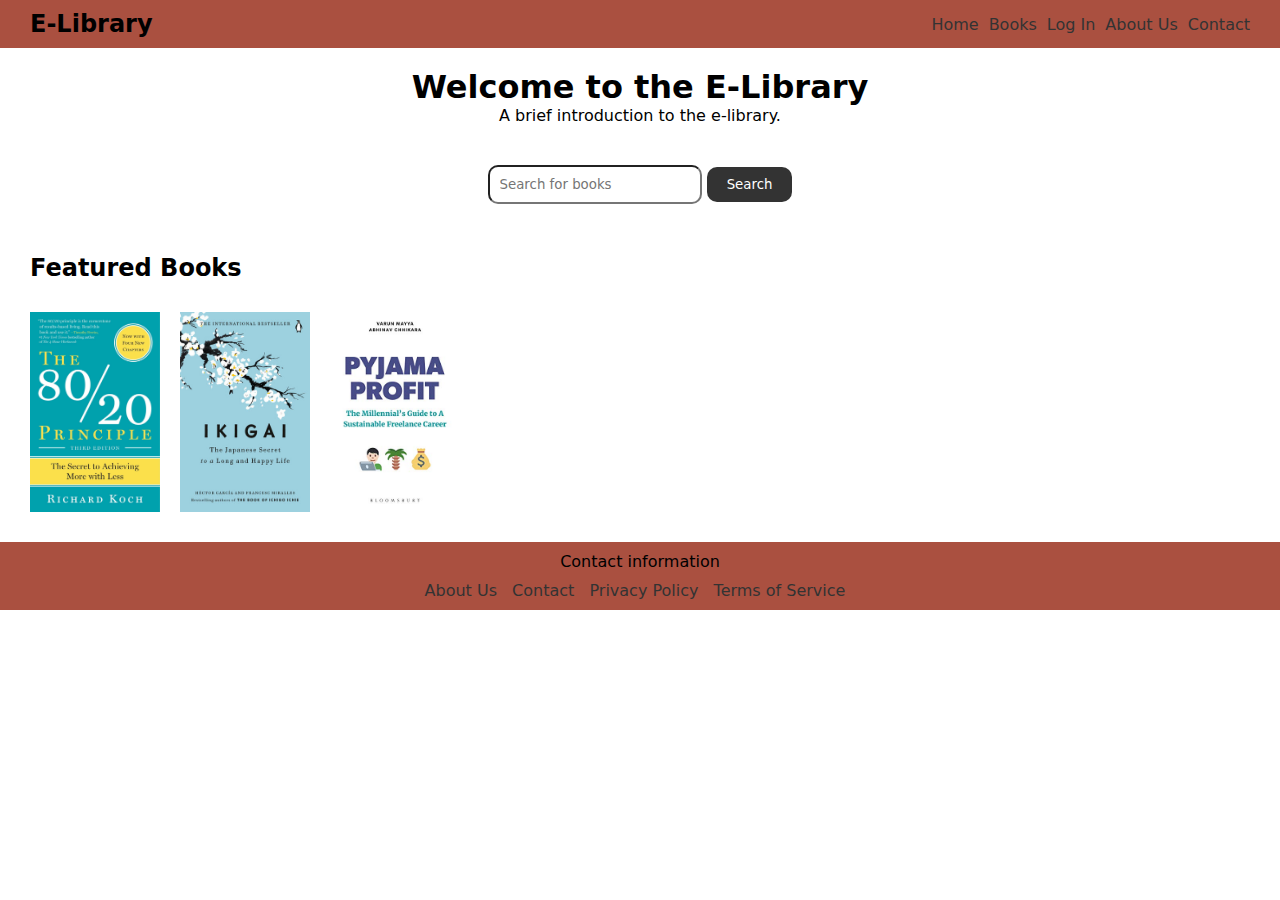
==== index.html @ 7954d5c8 "first commit" ====
<!DOCTYPE html>
<html>
<head>
  <title>E-Library</title>
  <link rel="stylesheet" type="text/css" href="../css/index.css">
</head>
<body>
  <nav>
    <div id="navbar">
      <h2>E-Library</h2>
      <ul>
        <li><a href="index.html">Home</a></li>
        <li><a href="books.html">Books</a></li>
        <li><a href="./html/login.html">Log In</a></li>
        <li><a href="./html/about-us.html">About Us</a></li>
        <li><a href="contact.html">Contact</a></li>
      </ul>
    </div>
  </nav>

  <div class="welcome">
    <h1>Welcome to the E-Library</h1>
    <p>A brief introduction to the e-library.</p>
  </div>

  <div class="search">
    <input type="text" placeholder="Search for books">
    <button type="submit">Search</button>
  </div>

  <section class="featured-books">
    <h2>Featured Books</h2>
    <div class="img1">
        <img class="i1" src="/static/book1.jpeg" >
        <img class="i2" src="/static/book2.jpeg" >
        <img class="i3" src="/static/book3.jpeg" >       
    </div>
  </section>

  <footer>
    <div class="contact-info">
      <p>Contact information</p>
    </div>
    <div class="static-pages">
      <ul>
        <li><a href="about.html">About Us</a></li>
        <li><a href="contact.html">Contact</a></li>
        <li><a href="privacy.html">Privacy Policy</a></li>
        <li><a href="terms.html">Terms of Service</a></li>
      </ul>
    </div>
  </footer>
</body>
</html>
---- css/index.css ----
* {
    margin: 0;
    padding: 0;
    font-family: system-ui, -apple-system, BlinkMacSystemFont, 'Segoe UI', Roboto, Oxygen, Ubuntu, Cantarell, 'Open Sans', 'Helvetica Neue', sans-serif;
  }
  
  nav {
    background-color: #aa5040;
    padding: 10px;
  }
  
  #navbar {
    display: flex;
    justify-content: space-between;
    align-items: center;
    padding: 0 20px;
  }
  
  #navbar h2 {
    margin: 0;
  }
  
  #navbar ul {
    list-style-type: none;
    display: flex;
    margin-left: auto;
  }
  
  #navbar ul li {
    margin-left: 10px;
  }
  
  #navbar ul li a {
    text-decoration: none;
    color: #333;
  }
  
  .welcome {
    background-color: #ffffff;
    padding: 20px;
    text-align: center;
  }
  
  .search {
    text-align: center;
    padding: 20px;
  }
  
  .search input[type="text"] {
    padding: 10px;
    width: 190px;
    border-radius: 10px;
  }
  
  .search button[type="submit"] {
    padding: 10px 20px;
    background-color: #333;
    color: #fff;
    border: none;
    cursor: pointer;
    border-radius: 10px;
  }
  
  /* Featured books section styles */
  .featured-books {
    padding: 20px;
    overflow: hidden;
  }
  
  .featured-books h2 {
    margin-bottom: 10px;
    padding: 10px;
  }
  
  .img1 {
    width: 150px;
    display: flex;
  }
  
  .img1 img {
    width: 100%;
    padding: 10px;
    float: left;
    box-sizing: border-box;
  }
  
  /* Footer styles */
  footer {
    background-color: #aa5040;
    padding: 10px;
    text-align: center;
  }
  
  .contact-info p {
    margin-bottom: 10px;
  }
  
  .static-pages ul {
    list-style-type: none;
  }
  
  .static-pages ul li {
    display: inline;
    margin-right: 10px;
  }
  
  .static-pages ul li a {
    text-decoration: none;
    color: #333;
  }
  
  .i1 {
    float: left;
  }
  
  .i2 {
    float: left;
  }
  
  .i3 {
    float: left;
  }
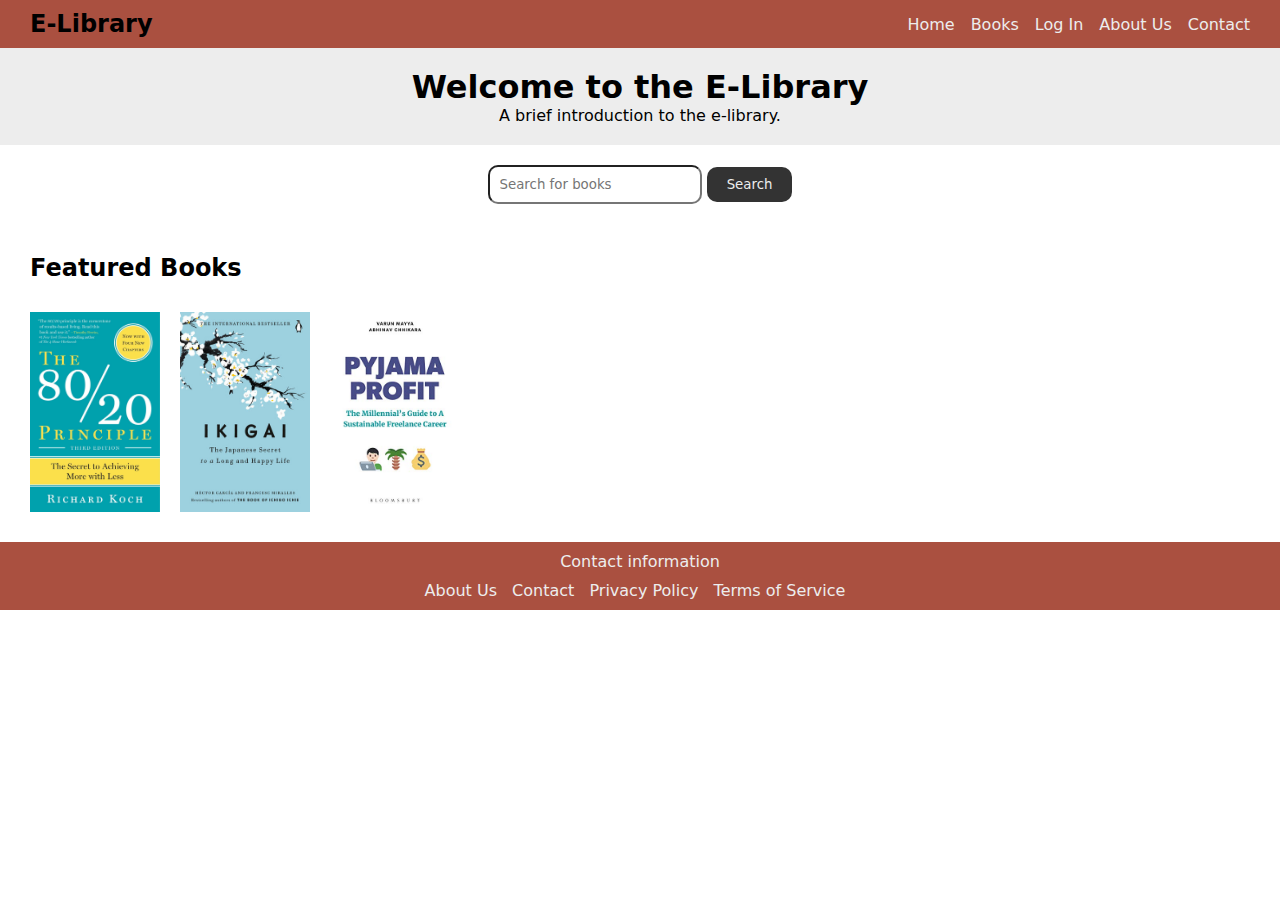
==== commit e0946685: "Merge pull request #1 from aryad14/minor-fixes" ====
--- a/index.html
+++ b/index.html
@@ -1,41 +1,47 @@
 <!DOCTYPE html>
 <html>
+
 <head>
+  <meta charset="UTF-8">
+  <meta name="viewport" content="width=device-width, initial-scale=1.0">
   <title>E-Library</title>
-  <link rel="stylesheet" type="text/css" href="../css/index.css">
+  <link rel="stylesheet" href="./css/index.css">
 </head>
+
 <body>
-  <nav>
+  <header>
     <div id="navbar">
       <h2>E-Library</h2>
       <ul>
         <li><a href="index.html">Home</a></li>
-        <li><a href="books.html">Books</a></li>
-        <li><a href="./html/login.html">Log In</a></li>
-        <li><a href="./html/about-us.html">About Us</a></li>
-        <li><a href="contact.html">Contact</a></li>
+        <li><a href="pages/books.html">Books</a></li>
+        <li><a href="pages/login.html">Log In</a></li>
+        <li><a href="pages/about-us.html">About Us</a></li>
+        <li><a href="pages/contact.html">Contact</a></li>
       </ul>
     </div>
-  </nav>
+  </header>
 
-  <div class="welcome">
-    <h1>Welcome to the E-Library</h1>
-    <p>A brief introduction to the e-library.</p>
-  </div>
+  <main>
+    <div class="welcome">
+      <h1>Welcome to the E-Library</h1>
+      <p>A brief introduction to the e-library.</p>
+    </div>
 
-  <div class="search">
-    <input type="text" placeholder="Search for books">
+    <div class="search">
+      <input type="text" placeholder="Search for books">
     <button type="submit">Search</button>
-  </div>
+    </div>
 
-  <section class="featured-books">
-    <h2>Featured Books</h2>
-    <div class="img1">
-        <img class="i1" src="/static/book1.jpeg" >
-        <img class="i2" src="/static/book2.jpeg" >
-        <img class="i3" src="/static/book3.jpeg" >       
-    </div>
-  </section>
+    <section class="featured-books">
+      <h2>Featured Books</h2>
+      <div class="img1">
+        <img class="book-img" src="static/book1.jpeg">
+        <img class="book-img" src="static/book2.jpeg">
+        <img class="book-img" src="static/book3.jpeg">
+      </div>
+    </section>
+  </main>
 
   <footer>
     <div class="contact-info">
@@ -43,12 +49,13 @@
     </div>
     <div class="static-pages">
       <ul>
-        <li><a href="about.html">About Us</a></li>
-        <li><a href="contact.html">Contact</a></li>
-        <li><a href="privacy.html">Privacy Policy</a></li>
-        <li><a href="terms.html">Terms of Service</a></li>
+        <li><a href="pages/about.html">About Us</a></li>
+        <li><a href="pages/contact.html">Contact</a></li>
+        <li><a href="pages/privacy.html">Privacy Policy</a></li>
+        <li><a href="pages/terms.html">Terms of Service</a></li>
       </ul>
     </div>
   </footer>
 </body>
-</html>
+
+</html>--- a/css/index.css
+++ b/css/index.css
@@ -1,123 +1,120 @@
 * {
-    margin: 0;
-    padding: 0;
-    font-family: system-ui, -apple-system, BlinkMacSystemFont, 'Segoe UI', Roboto, Oxygen, Ubuntu, Cantarell, 'Open Sans', 'Helvetica Neue', sans-serif;
-  }
-  
-  nav {
-    background-color: #aa5040;
-    padding: 10px;
-  }
-  
-  #navbar {
-    display: flex;
-    justify-content: space-between;
-    align-items: center;
-    padding: 0 20px;
-  }
-  
-  #navbar h2 {
-    margin: 0;
-  }
-  
-  #navbar ul {
-    list-style-type: none;
-    display: flex;
-    margin-left: auto;
-  }
-  
-  #navbar ul li {
-    margin-left: 10px;
-  }
-  
-  #navbar ul li a {
-    text-decoration: none;
-    color: #333;
-  }
-  
-  .welcome {
-    background-color: #ffffff;
-    padding: 20px;
-    text-align: center;
-  }
-  
-  .search {
-    text-align: center;
-    padding: 20px;
-  }
-  
-  .search input[type="text"] {
-    padding: 10px;
-    width: 190px;
-    border-radius: 10px;
-  }
-  
-  .search button[type="submit"] {
-    padding: 10px 20px;
-    background-color: #333;
-    color: #fff;
-    border: none;
-    cursor: pointer;
-    border-radius: 10px;
-  }
-  
-  /* Featured books section styles */
-  .featured-books {
-    padding: 20px;
-    overflow: hidden;
-  }
-  
-  .featured-books h2 {
-    margin-bottom: 10px;
-    padding: 10px;
-  }
-  
-  .img1 {
-    width: 150px;
-    display: flex;
-  }
-  
-  .img1 img {
-    width: 100%;
-    padding: 10px;
-    float: left;
-    box-sizing: border-box;
-  }
-  
-  /* Footer styles */
-  footer {
-    background-color: #aa5040;
-    padding: 10px;
-    text-align: center;
-  }
-  
-  .contact-info p {
-    margin-bottom: 10px;
-  }
-  
-  .static-pages ul {
-    list-style-type: none;
-  }
-  
-  .static-pages ul li {
-    display: inline;
-    margin-right: 10px;
-  }
-  
-  .static-pages ul li a {
-    text-decoration: none;
-    color: #333;
-  }
-  
-  .i1 {
-    float: left;
-  }
-  
-  .i2 {
-    float: left;
-  }
-  
-  .i3 {
-    float: left;
-  }
-  +  margin: 0;
+  padding: 0;
+  font-family: system-ui, -apple-system, BlinkMacSystemFont, 'Segoe UI', Roboto, Oxygen, Ubuntu, Cantarell, 'Open Sans', 'Helvetica Neue', sans-serif;
+}
+
+:root {
+  --primary-color: #aa5040;
+  --text-color-light: #ededed;
+}
+
+header {
+  background-color: var(--primary-color);
+  padding: 10px;
+}
+
+#navbar {
+  display: flex;
+  justify-content: space-between;
+  align-items: center;
+  padding: 0 20px;
+}
+
+#navbar h2 {
+  margin: 0;
+}
+
+#navbar ul {
+  list-style-type: none;
+  display: flex;
+  margin-left: auto;
+}
+
+#navbar ul li {
+  margin-left: 16px;
+}
+
+#navbar ul li a {
+  text-decoration: none;
+  color: var(--text-color-light);
+}
+
+.welcome {
+  background-color: var(--text-color-light);
+  padding: 20px;
+  text-align: center;
+}
+
+.search {
+  text-align: center;
+  padding: 20px;
+}
+
+.search input[type="text"] {
+  padding: 10px;
+  width: 190px;
+  border-radius: 10px;
+}
+
+.search button[type="submit"] {
+  padding: 10px 20px;
+  background-color: #333;
+  color: var(--text-color-light);
+  border: none;
+  cursor: pointer;
+  border-radius: 10px;
+}
+
+/* Featured books section styles */
+.featured-books {
+  padding: 20px;
+  overflow: hidden;
+}
+
+.featured-books h2 {
+  margin-bottom: 10px;
+  padding: 10px;
+}
+
+.img1 {
+  width: 150px;
+  display: flex;
+}
+
+.img1 img {
+  width: 100%;
+  padding: 10px;
+  float: left;
+  box-sizing: border-box;
+}
+
+/* Footer styles */
+footer {
+  background-color: var(--primary-color);
+  padding: 10px;
+  text-align: center;
+}
+
+.contact-info p {
+  margin-bottom: 10px;
+  color: var(--text-color-light);
+}
+
+.static-pages ul {
+  list-style-type: none;
+}
+
+.static-pages ul li {
+  display: inline;
+  margin-right: 10px;
+}
+
+.static-pages ul li a {
+  text-decoration: none;
+  color: var(--text-color-light);
+}
+
+.book-img {
+  float: left;
+}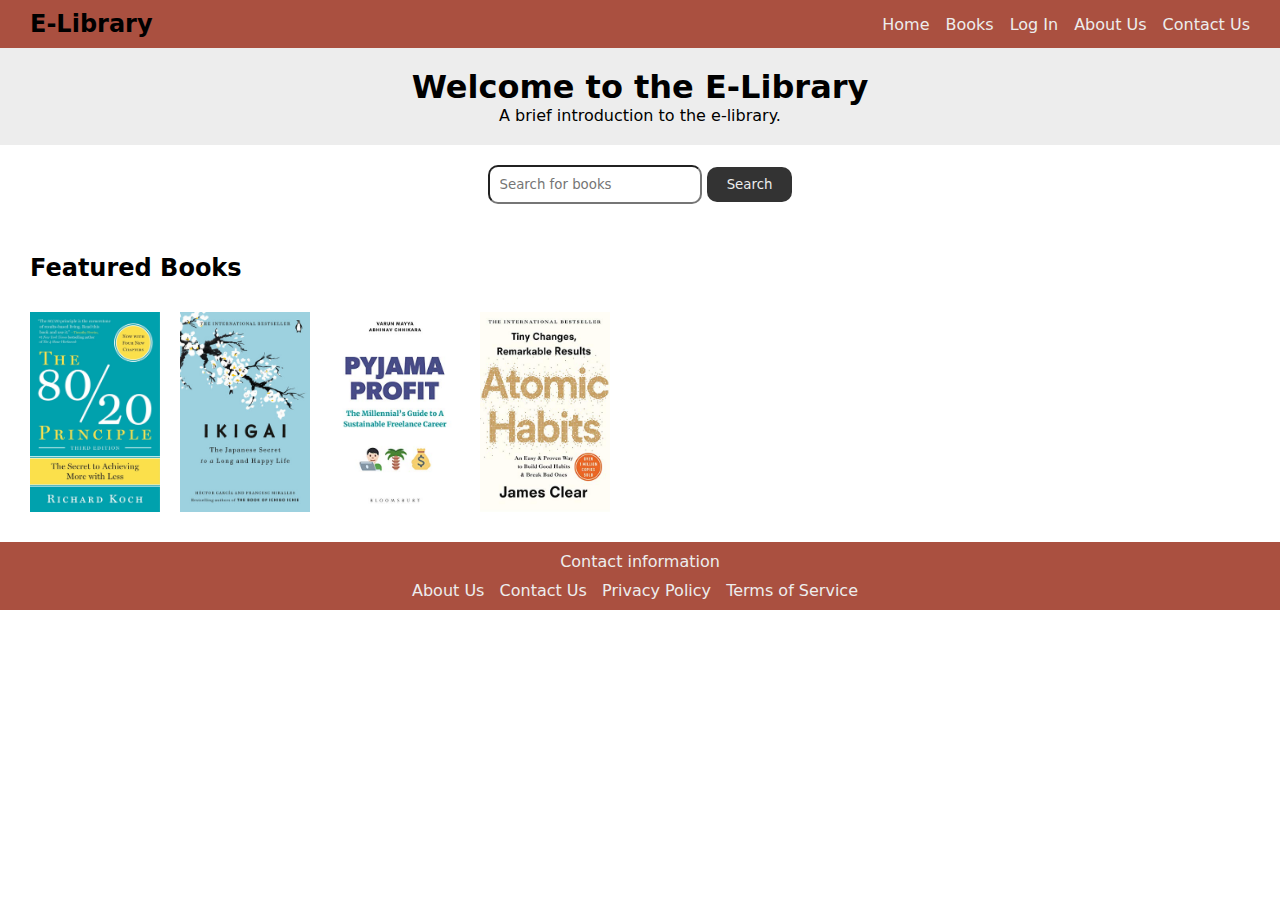
==== commit ad57ecf0: "Merge pull request #23 from Abhisheknik/main" ====
--- a/index.html
+++ b/index.html
@@ -17,7 +17,7 @@
         <li><a href="pages/books.html">Books</a></li>
         <li><a href="pages/login.html">Log In</a></li>
         <li><a href="pages/about-us.html">About Us</a></li>
-        <li><a href="pages/contact.html">Contact</a></li>
+        <li><a href="pages/contact.html">Contact Us</a></li>
       </ul>
     </div>
   </header>
@@ -39,6 +39,7 @@
         <img class="book-img" src="static/book1.jpeg">
         <img class="book-img" src="static/book2.jpeg">
         <img class="book-img" src="static/book3.jpeg">
+        <img class="book-img" src="static/book4.jpeg">
       </div>
     </section>
   </main>
@@ -50,7 +51,7 @@
     <div class="static-pages">
       <ul>
         <li><a href="pages/about.html">About Us</a></li>
-        <li><a href="pages/contact.html">Contact</a></li>
+        <li><a href="pages/contact.html">Contact Us</a></li>
         <li><a href="pages/privacy.html">Privacy Policy</a></li>
         <li><a href="pages/terms.html">Terms of Service</a></li>
       </ul>
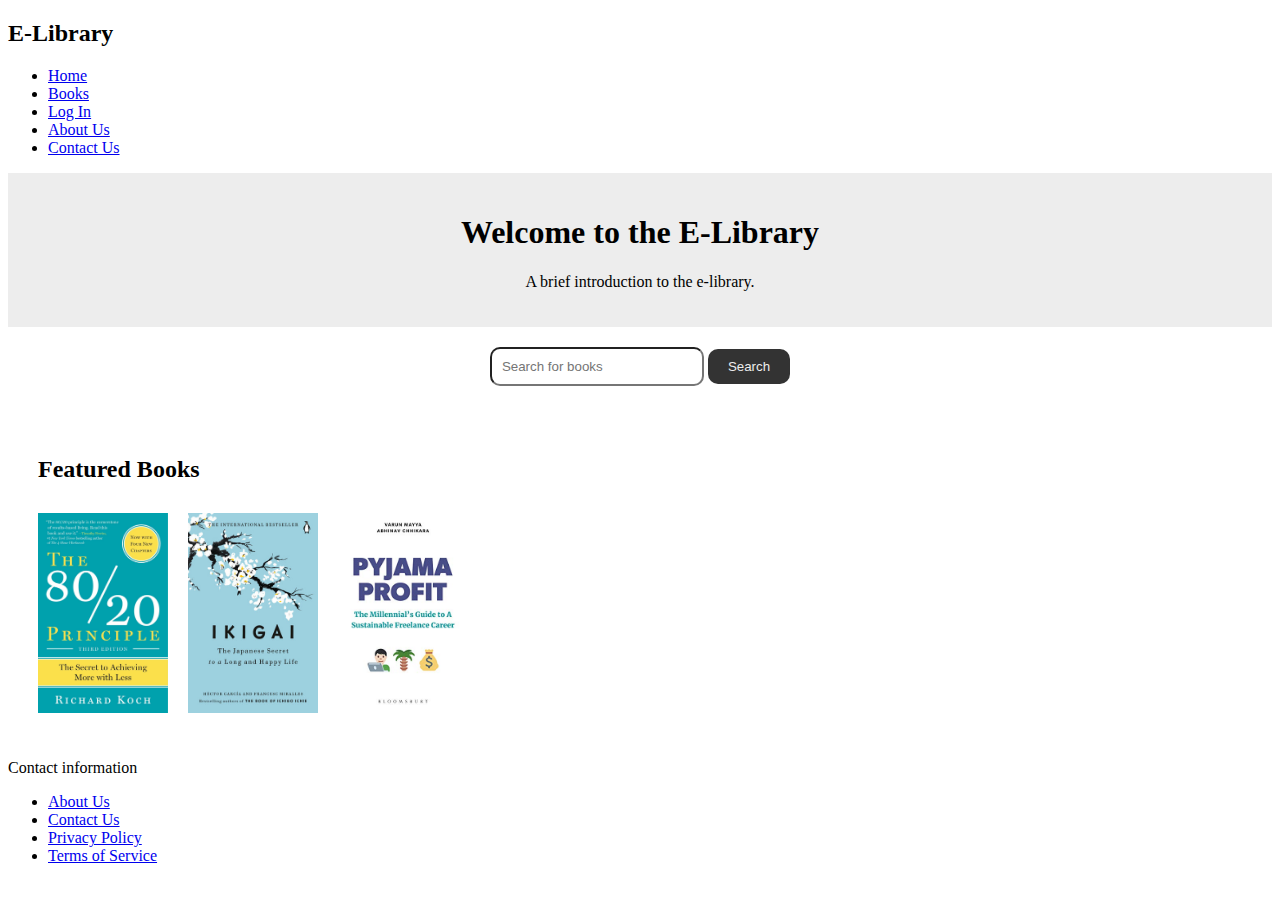
==== commit c97511e7: "Merge pull request #27 from mlscgescoe/revert-26-main" ====
--- a/index.html
+++ b/index.html
@@ -6,18 +6,19 @@
   <meta name="viewport" content="width=device-width, initial-scale=1.0">
   <title>E-Library</title>
   <link rel="stylesheet" href="./css/index.css">
+  <link rel="stylesheet" href="./css/header-footer.css">
 </head>
 
 <body>
   <header>
     <div id="navbar">
-      <h2>E-Library</h2>
-      <ul>
-        <li><a href="index.html">Home</a></li>
-        <li><a href="pages/books.html">Books</a></li>
-        <li><a href="pages/login.html">Log In</a></li>
-        <li><a href="pages/about-us.html">About Us</a></li>
-        <li><a href="pages/contact.html">Contact Us</a></li>
+      <h2 class="site-name">E-Library</h2>
+      <ul class="navbar-links">
+      <li class="nav-links"><a href="/">Home</a></li>
+      <li class="nav-links"><a href="./pages/books.html">Books</a></li>
+      <li class="nav-links"><a href="./pages/login.html">Log In</a></li>
+      <li class="nav-links"><a href="./pages/about-us.html">About Us</a></li>
+      <li class="nav-links"><a href="./pages/contact.html">Contact Us</a></li>
       </ul>
     </div>
   </header>
@@ -39,7 +40,6 @@
         <img class="book-img" src="static/book1.jpeg">
         <img class="book-img" src="static/book2.jpeg">
         <img class="book-img" src="static/book3.jpeg">
-        <img class="book-img" src="static/book4.jpeg">
       </div>
     </section>
   </main>
@@ -50,7 +50,7 @@
     </div>
     <div class="static-pages">
       <ul>
-        <li><a href="pages/about.html">About Us</a></li>
+        <li><a href="pages/about-us.html">About Us</a></li>
         <li><a href="pages/contact.html">Contact Us</a></li>
         <li><a href="pages/privacy.html">Privacy Policy</a></li>
         <li><a href="pages/terms.html">Terms of Service</a></li>
--- a/css/index.css
+++ b/css/index.css
@@ -1,43 +1,6 @@
-* {
-  margin: 0;
-  padding: 0;
-  font-family: system-ui, -apple-system, BlinkMacSystemFont, 'Segoe UI', Roboto, Oxygen, Ubuntu, Cantarell, 'Open Sans', 'Helvetica Neue', sans-serif;
-}
-
 :root {
   --primary-color: #aa5040;
   --text-color-light: #ededed;
-}
-
-header {
-  background-color: var(--primary-color);
-  padding: 10px;
-}
-
-#navbar {
-  display: flex;
-  justify-content: space-between;
-  align-items: center;
-  padding: 0 20px;
-}
-
-#navbar h2 {
-  margin: 0;
-}
-
-#navbar ul {
-  list-style-type: none;
-  display: flex;
-  margin-left: auto;
-}
-
-#navbar ul li {
-  margin-left: 16px;
-}
-
-#navbar ul li a {
-  text-decoration: none;
-  color: var(--text-color-light);
 }
 
 .welcome {
@@ -88,33 +51,3 @@
   float: left;
   box-sizing: border-box;
 }
-
-/* Footer styles */
-footer {
-  background-color: var(--primary-color);
-  padding: 10px;
-  text-align: center;
-}
-
-.contact-info p {
-  margin-bottom: 10px;
-  color: var(--text-color-light);
-}
-
-.static-pages ul {
-  list-style-type: none;
-}
-
-.static-pages ul li {
-  display: inline;
-  margin-right: 10px;
-}
-
-.static-pages ul li a {
-  text-decoration: none;
-  color: var(--text-color-light);
-}
-
-.book-img {
-  float: left;
-}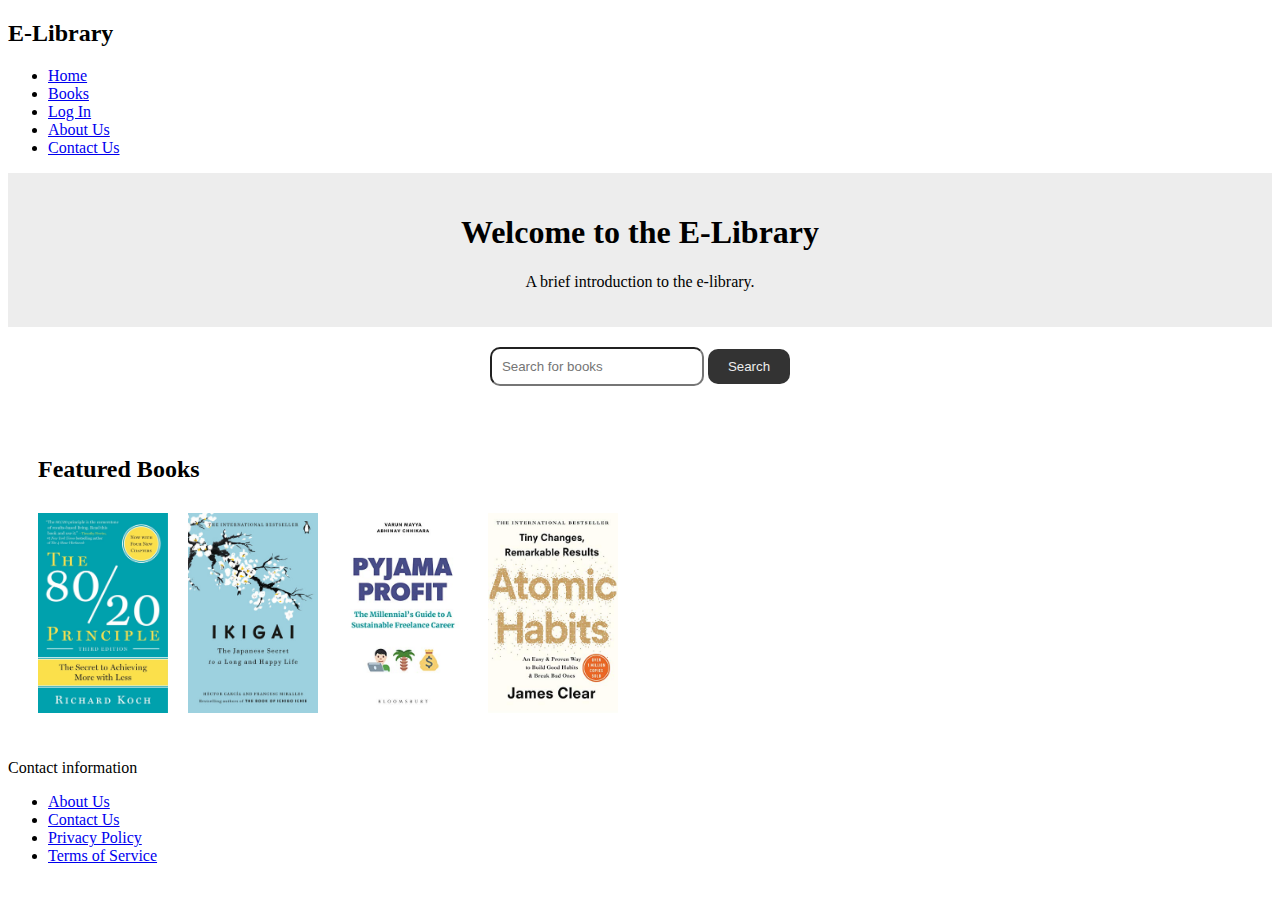
==== commit 5db6a2f4: "Merge branch 'pr/24'" ====
--- a/index.html
+++ b/index.html
@@ -40,6 +40,7 @@
         <img class="book-img" src="static/book1.jpeg">
         <img class="book-img" src="static/book2.jpeg">
         <img class="book-img" src="static/book3.jpeg">
+        <img class="book-img" src="static/book4.jpeg">
       </div>
     </section>
   </main>
